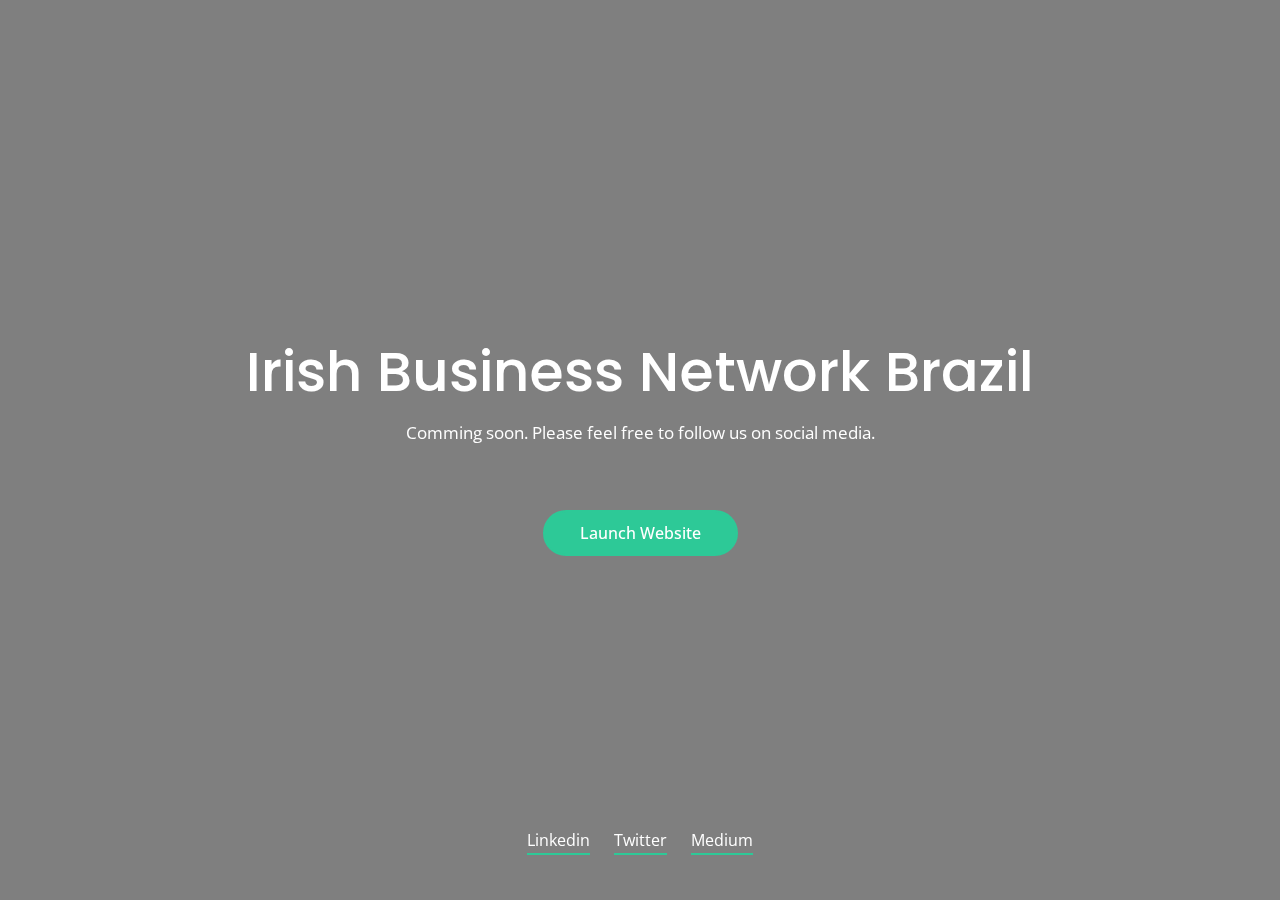
==== launch.html @ 78080d05 "Add launch page" ====
<!DOCTYPE HTML>
<html lang="en">
<head>
	<title>Irish Business Network Brazil</title>
	<meta http-equiv="X-UA-Compatible" content="IE=edge">
    <meta name="viewport" content="width=device-width, initial-scale=1">
	<meta charset="UTF-8">

	<!-- Font -->
	<link href="https://fonts.googleapis.com/css?family=Open+Sans:400,700%7CPoppins:400,500" rel="stylesheet">
	<link href="common-css/ionicons.css" rel="stylesheet">
	<link rel="stylesheet" href="common-css/jquery.classycountdown.css" />
	<link href="03-comming-soon/css/styles.css" rel="stylesheet">
	<link href="03-comming-soon/css/responsive.css" rel="stylesheet">

	<style>
		video {
			position: fixed;
			top: 50%;
			left: 50%;
			min-width: 100%;
			min-height: 100%;
			width: auto;
			height: auto;
			transform: translateX(-50%) translateY(-50%);
			z-index: 0;
		}

		@media (pointer: coarse) and (hover: none) {
			body {
				background: url("bg.jpg") #002E66 no-repeat center center scroll;
				background-position: cover;
			}
			body video {
				display: none;
			}
		}

		.overlay {
			position: absolute;
			top: 0;
			left: 0;
			height: 100%;
			width: 100%;
			background-color: rgba(42, 42, 43, 0.28);
			opacity: 0.7;
			z-index: 1;
		}
	</style>
	
</head>
<body>

	<div class="overlay"></div>
	<video playsinline="playsinline" autoplay="autoplay" muted="muted" loop="loop">
		<source src="sp_trimmed.mp4" type="video/mp4">
	</video>

	
	<div class="main-area center-text" style="background-imagde:url(images/countdown-3-1600x900.jpg);">
		
		<div class="display-table">
			<div class="display-table-cell">
				
				<h1 class="title font-white"><b>Irish Business Network Brazil</b></h1>
				<p class="desc font-white">Comming soon. Please feel free to follow us on social media.</p>
				<br>
				<br>
				
				<a class="notify-btn" href="https://ibnbrazil.com/"><b>Launch Website</b></a>
				
				<ul class="social-btn font-white">
					<li><a href="https://www.linkedin.com/company/irish-business-network-brazil/">Linkedin</a></li>
					<li><a href="https://twitter.com/ibnbrazil">Twitter</a></li>
					<li><a href="https://medium.com/irish-business-network-brazil">Medium</a></li>
				</ul><!-- social-btn -->
				
			</div><!-- display-table -->
		</div><!-- display-table-cell -->
	</div><!-- main-area -->
	
</body>
</html>
---- 03-comming-soon/css/styles.css ----
/*
====================================================

* 	[Master Stylesheet]
	
	Theme Name :  
	Version    :  
	Author     :  
	Author URI :  

====================================================

	TOC
	
	1. PRIMARY STYLES
	2. COMMONS FOR PAGE DESIGN
		JQUERY LIGHT BOX
	3. MAIN SECTION

====================================================

/* ---------------------------------
1. PRIMARY STYLES
--------------------------------- */

html{ font-size: 100%; height: 100%; width: 100%; overflow-x: hidden; margin: 0px;  padding: 0px; touch-action: manipulation; }


body{ font-size: 16px; font-family: 'Open Sans', sans-serif; width: 100%; height: 100%; margin: 0; font-weight: 400;
	-webkit-font-smoothing: antialiased; -moz-osx-font-smoothing: grayscale; word-wrap: break-word; overflow-x: hidden; 
	color: #333; }

h1, h2, h3, h4, h5, h6, p, a, ul, span, li, img, inpot, button{ margin: 0; padding: 0; }

h1,h2,h3,h4,h5,h6{ line-height: 1.5; font-weight: inherit; }

h1,h2,h3{ font-family: 'Poppins', sans-serif; }

p{ line-height: 1.6; font-size: 1.05em; font-weight: 400; color: #555; }

h1{ font-size: 3.5em; line-height: 1; }
h2{ font-size: 3em; line-height: 1.1; }
h3{ font-size: 2.5em; }
h4{ font-size: 1.5em; }
h5{ font-size: 1.2em; }
h6{ font-size: .9em; letter-spacing: 1px; }

a, button{ display: inline-block; text-decoration: none; color: inherit; transition: all .3s; line-height: 1; }

a:focus, a:active, a:hover,
button:focus, button:active, button:hover,
a b.light-color:hover{ text-decoration: none; color: #2df997; }

b{ font-weight: 500; }

img{ width: 100%; }

li{ list-style: none; display: inline-block; }

span{ display: inline-block; }

button{ outline: 0; border: 0; background: none; cursor: pointer; }

b.light-color{ color: #444; }

.icon{ font-size: 1.1em; display: inline-block; line-height: inherit; }

[class^="icon-"]:before, [class*=" icon-"]:before{ line-height: inherit; }

*, *::before, *::after {
    -webkit-box-sizing: inherit;
    box-sizing: inherit;
}

*, *::before, *::after {
    -webkit-box-sizing: inherit;
	box-sizing: inherit;} 

	
/* ---------------------------------
2. COMMONS FOR PAGE DESIGN
--------------------------------- */

.center-text{ text-align: center; } 

.display-table{ display: table; height: 100%; width: 100%; }

.display-table-cell{ display: table-cell; vertical-align: middle; }



::-webkit-input-placeholder { font-size: .9em; letter-spacing: 1px; }

::-moz-placeholder { font-size: .9em; letter-spacing: 1px; }

:-ms-input-placeholder { font-size: .9em; letter-spacing: 1px; }

:-moz-placeholder { font-size: .9em; letter-spacing: 1px; }


.full-height{ height: 100%; }

.position-static{ position: static; }

.font-white{ color: #fff; }


/* ---------------------------------
3. MAIN SECTION
--------------------------------- */

.main-area{ position: relative; height: 100vh; z-index: 1; padding: 0 20px; background-size: cover; color: #fff; }

.main-area:after{ content:''; position: absolute; top: 0; bottom: 0;left: 0; right: 0; z-index: -1;  
	opacity: .4; background: #000; }

.main-area .desc{ margin: 20px auto; max-width: 500px; }
	
.main-area .notify-btn{ padding: 13px 35px; border-radius: 50px; border: 2px solid #2dc997;
	color: #fff; background: #2dc997; }

.main-area .notify-btn:hover{ background: none; }

.main-area .social-btn{ position: absolute; bottom: 40px; width: 100%; left: 50%; transform: translateX(-50%); }

.main-area .social-btn > li > a{ margin: 0 10px; padding-bottom: 7px; position: relative; overflow: hidden; }

.main-area .social-btn > li > a:after{ content:''; position: absolute; bottom: 0; left: 0; right: 0; 
	transition: all .2s; height: 2px; background: #2dc997; }

	
.main-area .social-btn > li > a:hover:after{ transform: translateX(100%); }
---- 03-comming-soon/css/responsive.css ----
/* Screens Resolution : 992px
-------------------------------------------------------------------------- */
@media only screen and (max-width: 1200px) {

}

/* Screens Resolution : 992px
-------------------------------------------------------------------------- */
@media only screen and (max-width: 992px) {
	
	

}


/* Screens Resolution : 767px
-------------------------------------------------------------------------- */
@media only screen and (max-width: 767px) {
	
	/* ---------------------------------
	1. PRIMARY STYLES
	--------------------------------- */

	p{ line-height: 1.4; }

	h1{ font-size: 2.8em; line-height: 1; }
	h2{ font-size: 2.2em; line-height: 1.1; }
	h3{ font-size: 1.8em; }
		
	
	
}

/* Screens Resolution : 479px
-------------------------------------------------------------------------- */
@media only screen and (max-width: 479px) {

	/* ---------------------------------
	1. PRIMARY STYLES
	--------------------------------- */

	body{ font-size: 12px; }
	
}

/* Screens Resolution : 359px
-------------------------------------------------------------------------- */
@media only screen and (max-width: 359px) {
	
	
}

/* Screens Resolution : 290px
-------------------------------------------------------------------------- */
@media only screen and (max-width: 290px) {
	
	
}
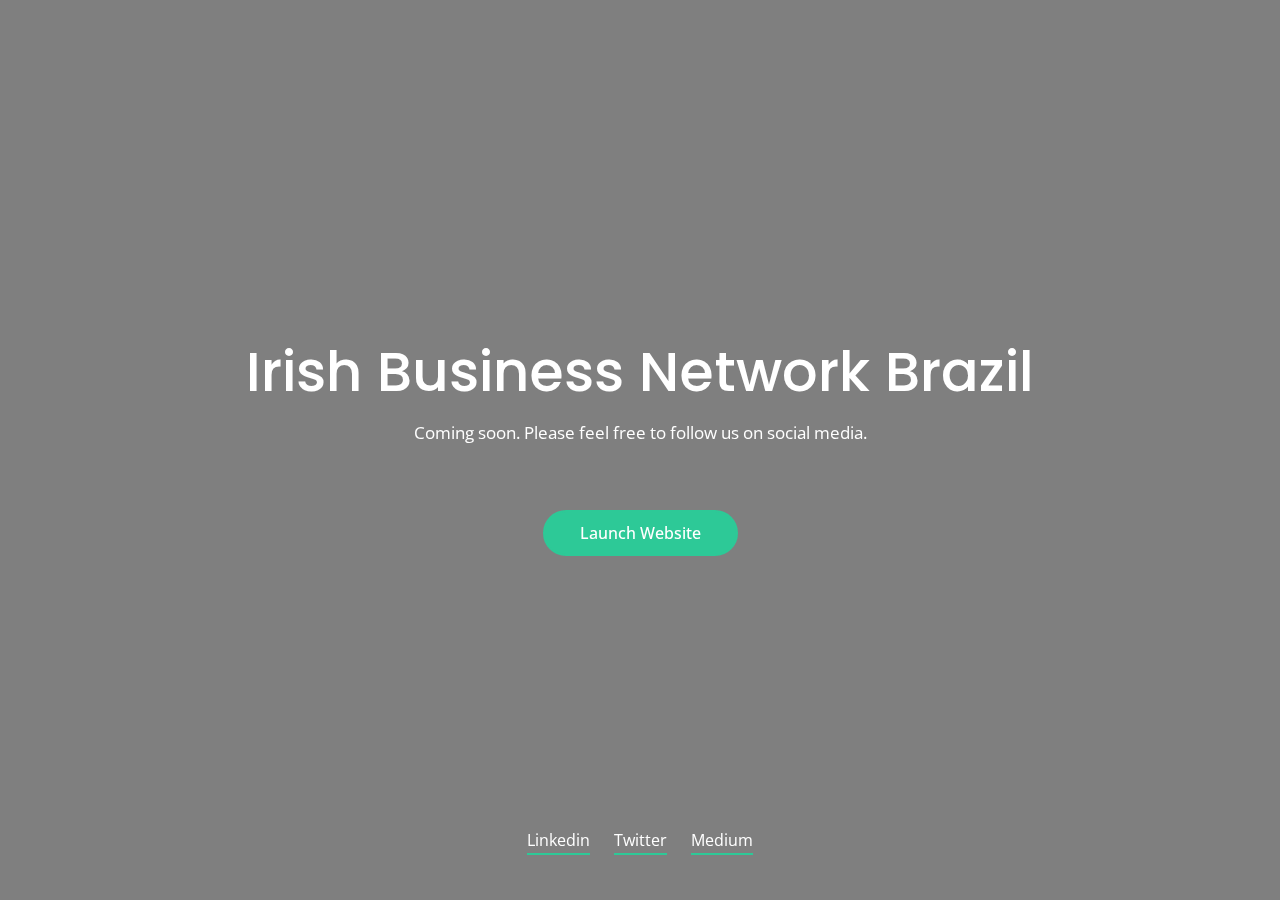
==== commit 342c9670: "Remove typo" ====
--- a/launch.html
+++ b/launch.html
@@ -46,6 +46,141 @@
 			opacity: 0.7;
 			z-index: 1;
 		}
+
+		 #timeCounterHolder{
+			 margin:0 auto;
+		 }
+		#displayTimer{
+			color:#fff;
+			font-size:50px;
+			text-align:center;
+		}
+
+		@-webkit-keyframes timer-slide-lt {
+			0% {
+				-webkit-transform: rotate(135deg);
+				transform: rotate(135deg);
+			}
+			50% {
+				-webkit-transform: rotate(135deg);
+				transform: rotate(135deg);
+			}
+			100% {
+				-webkit-transform: rotate(315deg);
+				transform: rotate(315deg);
+			}
+		}
+		@keyframes timer-slide-lt {
+			0% {
+				-webkit-transform: rotate(135deg);
+				transform: rotate(135deg);
+			}
+			50% {
+				-webkit-transform: rotate(135deg);
+				transform: rotate(135deg);K
+			}
+			100% {
+				-webkit-transform: rotate(315deg);
+				transform: rotate(315deg);
+			}
+		}
+		@-webkit-keyframes timer-slide-rt {
+			0% {
+				-webkit-transform: rotate(-45deg);
+				transform: rotate(-45deg);
+			}
+			50% {
+				-webkit-transform: rotate(135deg);
+				transform: rotate(135deg);
+			}
+			100% {
+				-webkit-transform: rotate(135deg);
+				transform: rotate(135deg);
+			}
+		}
+		@keyframes timer-slide-rt {
+			0% {
+				-webkit-transform: rotate(-45deg);
+				transform: rotate(-45deg);
+			}
+			50% {
+				-webkit-transform: rotate(135deg);
+				transform: rotate(135deg);
+			}
+			100% {
+				-webkit-transform: rotate(135deg);
+				transform: rotate(135deg);
+			}
+		}
+		.timer {
+			width: 100%;
+			height: 100%;
+			position: fixed;
+		}
+		.timer .circle-timer {
+			width: 200px;
+			height: 200px;
+			margin: 2rem auto;
+			position: relative;
+			cursor: pointer;
+		}
+		.timer .circle-timer .timer-slot {
+			position: relative;
+			width: 100px;
+			height: 200px;
+			display: inline-block;
+			overflow: hidden;
+			float: left;
+		}
+		.timer .circle-timer .timer-slot .timer-lt, .timer .circle-timer .timer-slot .timer-rt {
+			border-radius: 50%;
+			position: relative;
+			top: 50%;
+			left: 0;
+			z-index: 15;
+			border: 10px solid white;
+			width: 180px;
+			height: 180px;
+			margin-left: -100px;
+			margin-top: -100px;
+			border-left-color: transparent;
+			border-top-color: transparent;
+			z-index: 5;
+		}
+		.timer .circle-timer .timer-slot .timer-lt {
+			-webkit-animation: 10s linear infinite timer-slide-lt;
+			animation: 10s linear infinite timer-slide-lt;
+			left: 100%;
+		}
+		.timer .circle-timer .timer-slot .timer-rt {
+			-webkit-animation: 10s linear infinite timer-slide-rt;
+			animation: 10s linear infinite timer-slide-rt;
+		}
+		.timer .circle-timer .count {
+			position: absolute;
+			width: 100%;
+			height: 100%;
+			font-size: 8rem;
+			color: white;
+			text-align: center;
+			line-height: 200px;
+			font-family: sans-serif;
+		}
+		.timer .circle-timer.paused .timer-lt, .timer .circle-timer.paused .timer-rt {
+			-webkit-animation-play-state: paused;
+			animation-play-state: paused;
+			transition: all 0.5s;
+		}
+		.timer .circle-timer.paused .timer-lt, .timer .circle-timer.paused .timer-rt, .timer .circle-timer:hover .timer-lt, .timer .circle-timer:hover .timer-rt {
+			border: 10px solid rgba(255, 255, 255, 0.5);
+			border-left-color: transparent;
+			border-top-color: transparent;
+			transition: all 0.5s;
+		}
+		.timer .circle-timer.paused .count {
+			color: rgba(255, 255, 255, 0.5);
+			transition: all 0.5s;
+		}
 	</style>
 	
 </head>
@@ -61,13 +196,29 @@
 		
 		<div class="display-table">
 			<div class="display-table-cell">
-				
+
 				<h1 class="title font-white"><b>Irish Business Network Brazil</b></h1>
-				<p class="desc font-white">Comming soon. Please feel free to follow us on social media.</p>
+				<p class="desc font-white">Coming soon. Please feel free to follow us on social media.</p>
+				<div id='timeCounterHolder'>
+					<div id='row'>
+						<p id='displayTimer' class="font-white"></p>
+						<div class="timer" id="timer" style="display: none; margin-left: -20px">
+							<div class="circle-timer">
+								<div class="timer-slot">
+									<div class="timer-lt"></div>
+								</div>
+								<div class="timer-slot">
+									<div class="timer-rt"></div>
+								</div>
+								<div class="count"></div>
+							</div>
+						</div>
+					</div>
+				</div>
 				<br>
 				<br>
 				
-				<a class="notify-btn" href="https://ibnbrazil.com/"><b>Launch Website</b></a>
+				<a class="notify-btn" id="launchbutton" style="cursor: pointer"><b>Launch Website</b></a>
 				
 				<ul class="social-btn font-white">
 					<li><a href="https://www.linkedin.com/company/irish-business-network-brazil/">Linkedin</a></li>
@@ -80,4 +231,34 @@
 	</div><!-- main-area -->
 	
 </body>
+<script src="https://ajax.googleapis.com/ajax/libs/jquery/1.11.3/jquery.min.js"></script>
+<script>
+    $('#launchbutton').click(function() {
+        $(".notify-btn").hide();
+        $(".desc").text("Launching in:");
+        /* Countdown seconds */
+        var count = 9;
+        /* Website to redirect */
+        var url = "https://ibnbrazil.com";
+        $(".timer .count").text(10);
+        $("#timer").show();
+
+        /* Call function at specific intervals */
+        var countdown = setInterval(function () {
+            /* Display Countdown with txt */
+            //$('#displayTimer').text("Launching in: " + count-- + " seconds");
+            $(".timer .count").text(count--);
+            /* If count is smaller than 0 ...*/
+            if (count < 0) {
+                $("#timer").hide();
+                $('#displayTimer').text("Hold On Tight ....");
+                /* Clear timer set with setInterval */
+                clearInterval(countdown);
+                /* Redirect */
+                $(location).attr("href", url);
+            }
+            // milliseconds
+        }, 1000);
+    });
+</script>
 </html>